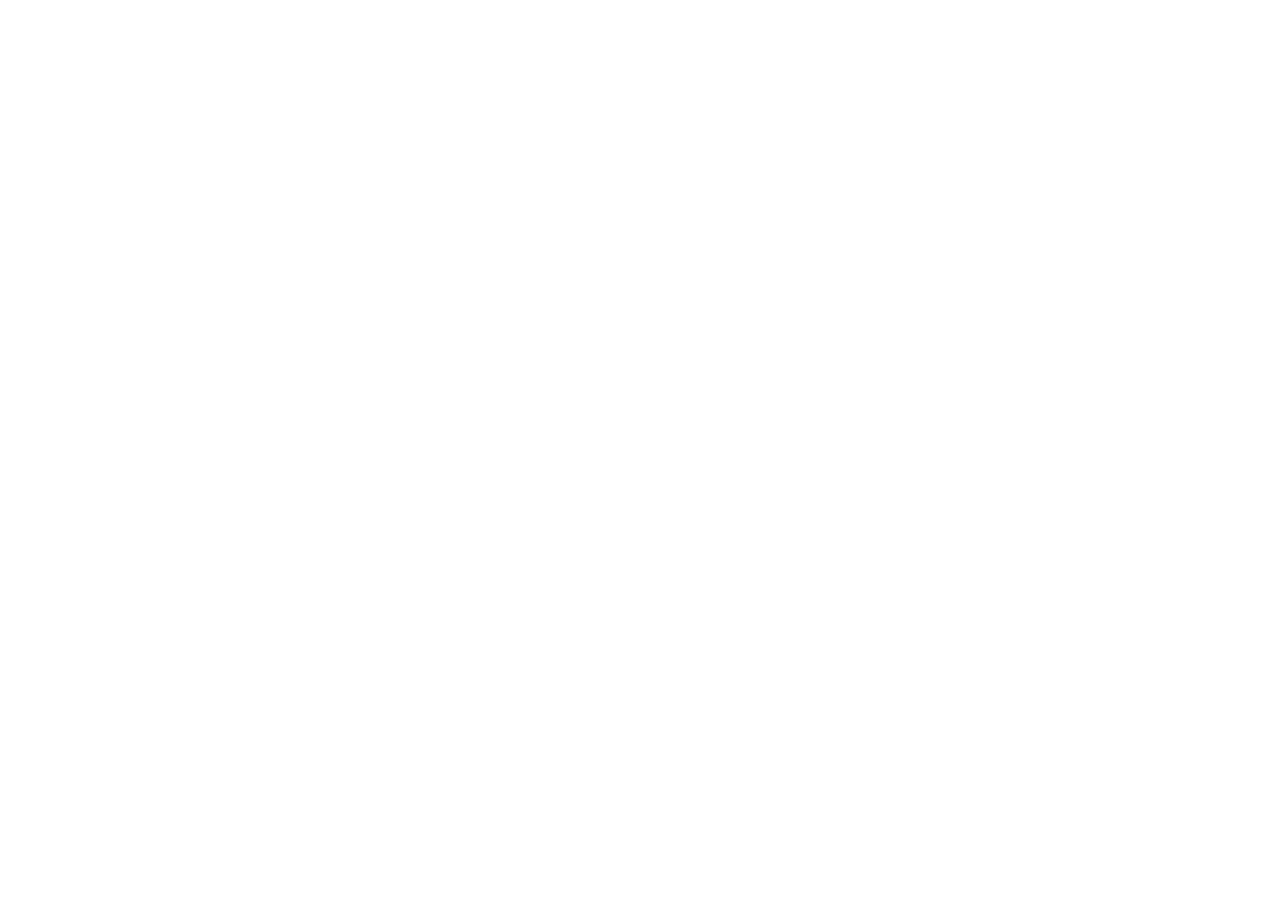
==== jSnack6/index.html @ 4d61d902 "add teams, getRandomNumber" ====
<!DOCTYPE html>
<html lang="en">
<head>
  <meta charset="UTF-8">
  <meta http-equiv="X-UA-Compatible" content="IE=edge">
  <meta name="viewport" content="width=device-width, initial-scale=1.0">
  <title>jSnack6</title>
</head>
<body>
  <script src="script.js"></script>
</body>
</html>
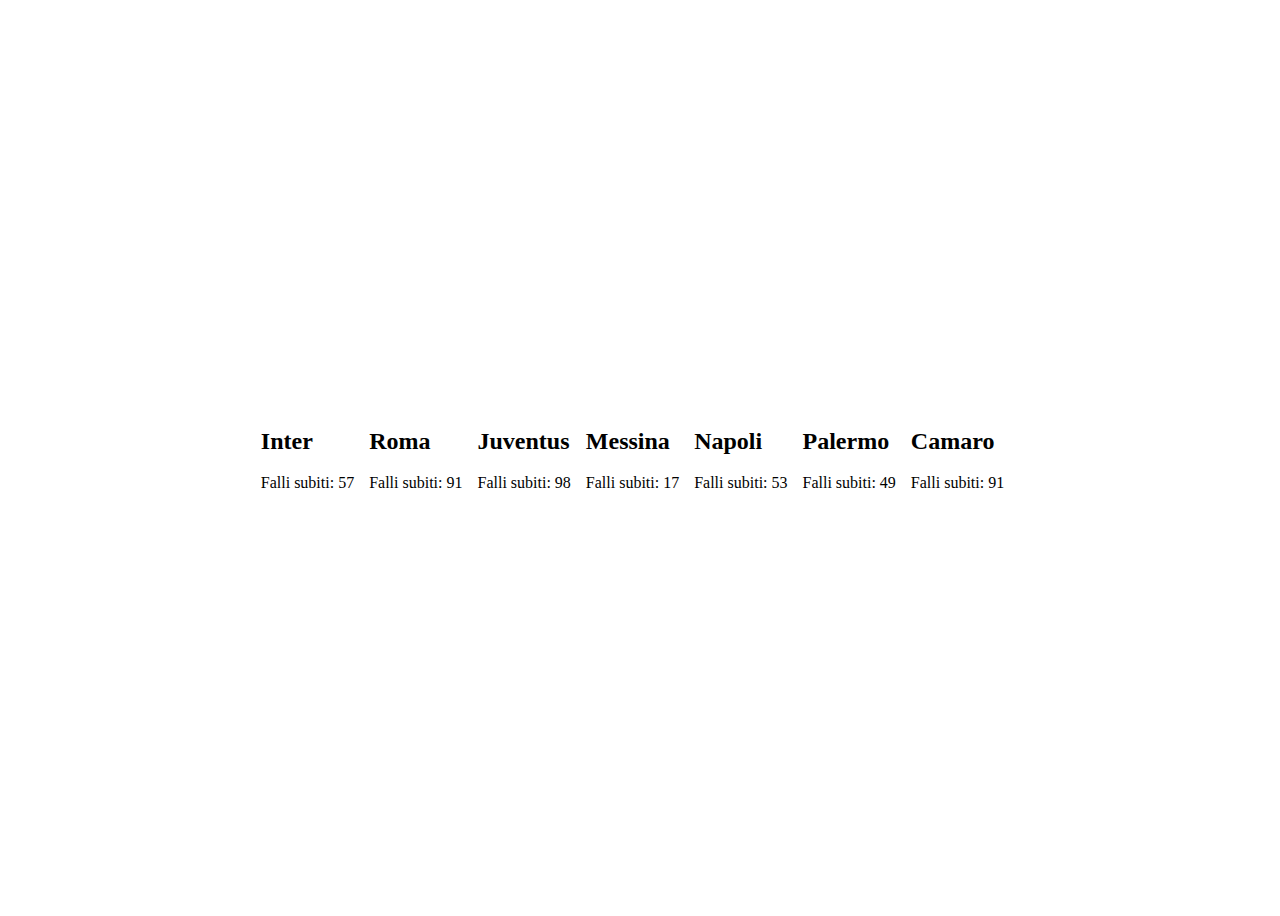
==== commit ae5912ff: "add bonus jSnack6" ====
--- a/jSnack6/index.html
+++ b/jSnack6/index.html
@@ -4,9 +4,25 @@
   <meta charset="UTF-8">
   <meta http-equiv="X-UA-Compatible" content="IE=edge">
   <meta name="viewport" content="width=device-width, initial-scale=1.0">
+  <style>
+    body{
+      height: 100vh;
+    }
+    .container{
+      display: flex;
+      align-items: center;
+      width: 60%;
+      height: 100%;
+      margin: 0 auto;
+    }
+    .team{
+      width: 250px;
+    }
+  </style>
   <title>jSnack6</title>
 </head>
 <body>
+  <div class="container"></div>
   <script src="script.js"></script>
 </body>
 </html>